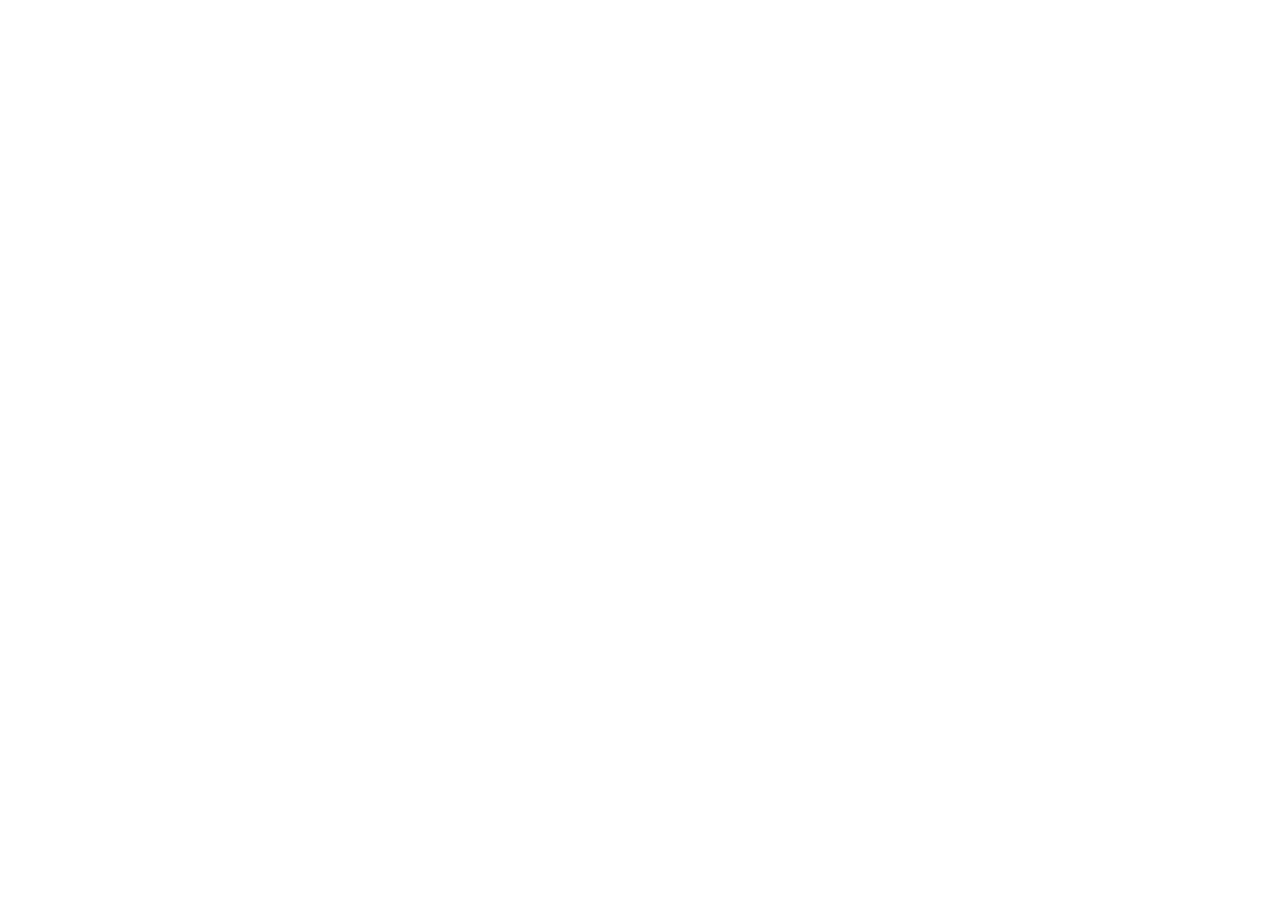
==== pagina_variavel.html @ 1c6688f7 "criado o arquivo script_fundamentos.js" ====
<DOCTYPE html>
    <html lang="pt-br">
        <head>
<meta charset="UTF-8">
<meta name="viewport" content="width=device-width, initial-scale=1.0">
<title><title>Lógica de programação - Variáveis</title>
<head>
    <body>

    </body>

    </html>
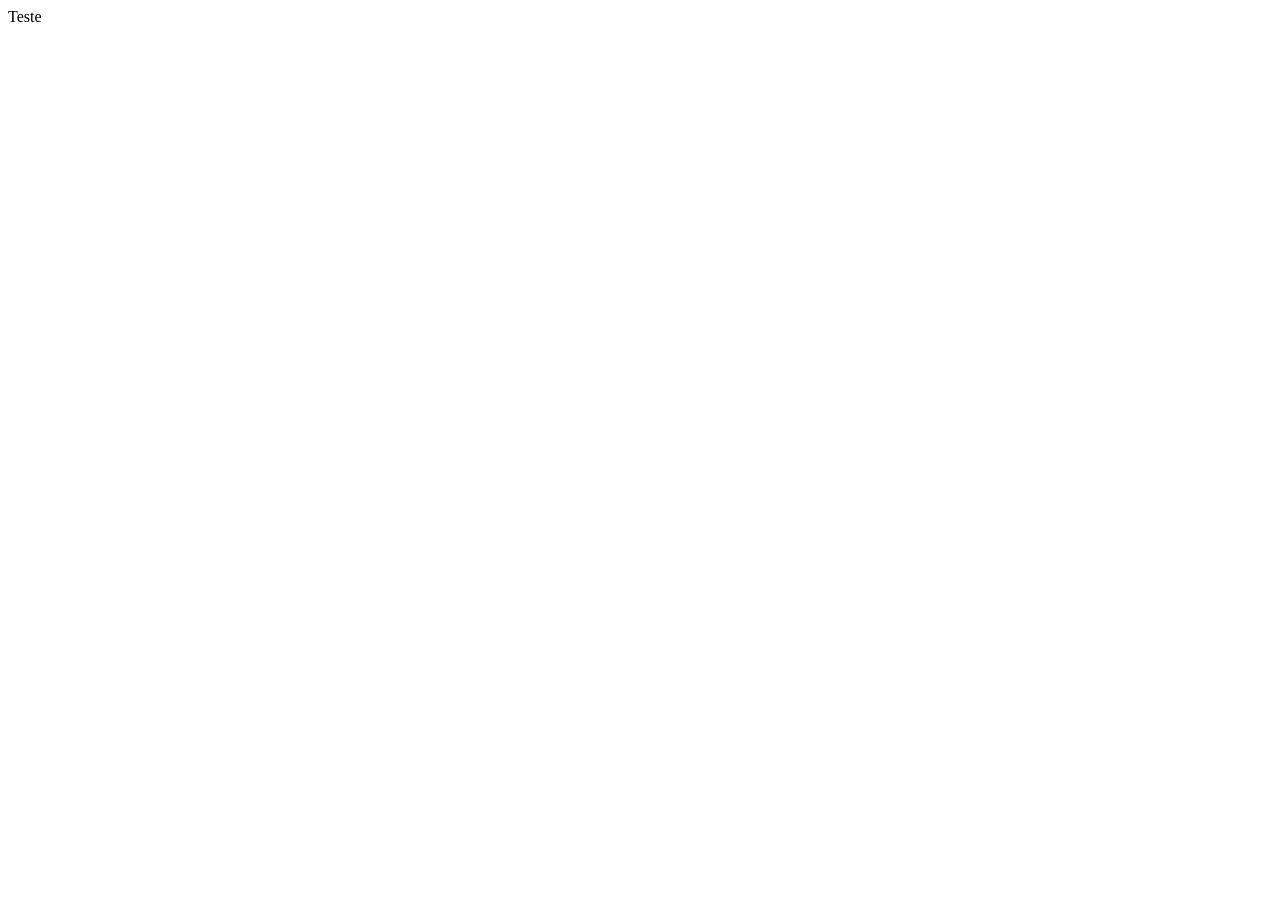
==== commit c25397bb: "adicionando alterações" ====
--- a/pagina_variavel.html
+++ b/pagina_variavel.html
@@ -1,12 +1,19 @@
 <DOCTYPE html>
     <html lang="pt-br">
-        <head>
-<meta charset="UTF-8">
-<meta name="viewport" content="width=device-width, initial-scale=1.0">
-<title><title>Lógica de programação - Variáveis</title>
-<head>
-    <body>
 
-    </body>
+    <head>
+        <meta charset="UTF-8">
+        <meta name="viewport" content="width=device-width, initial-scale=1.0">
+        <title>
+            <title>Lógica de programação - Variáveis</title>
+
+            <script src="js/script_fundamentos.js" defer></script>
+
+            <head>
+
+            <body>
+                Teste
+
+            </body>
 
     </html>
